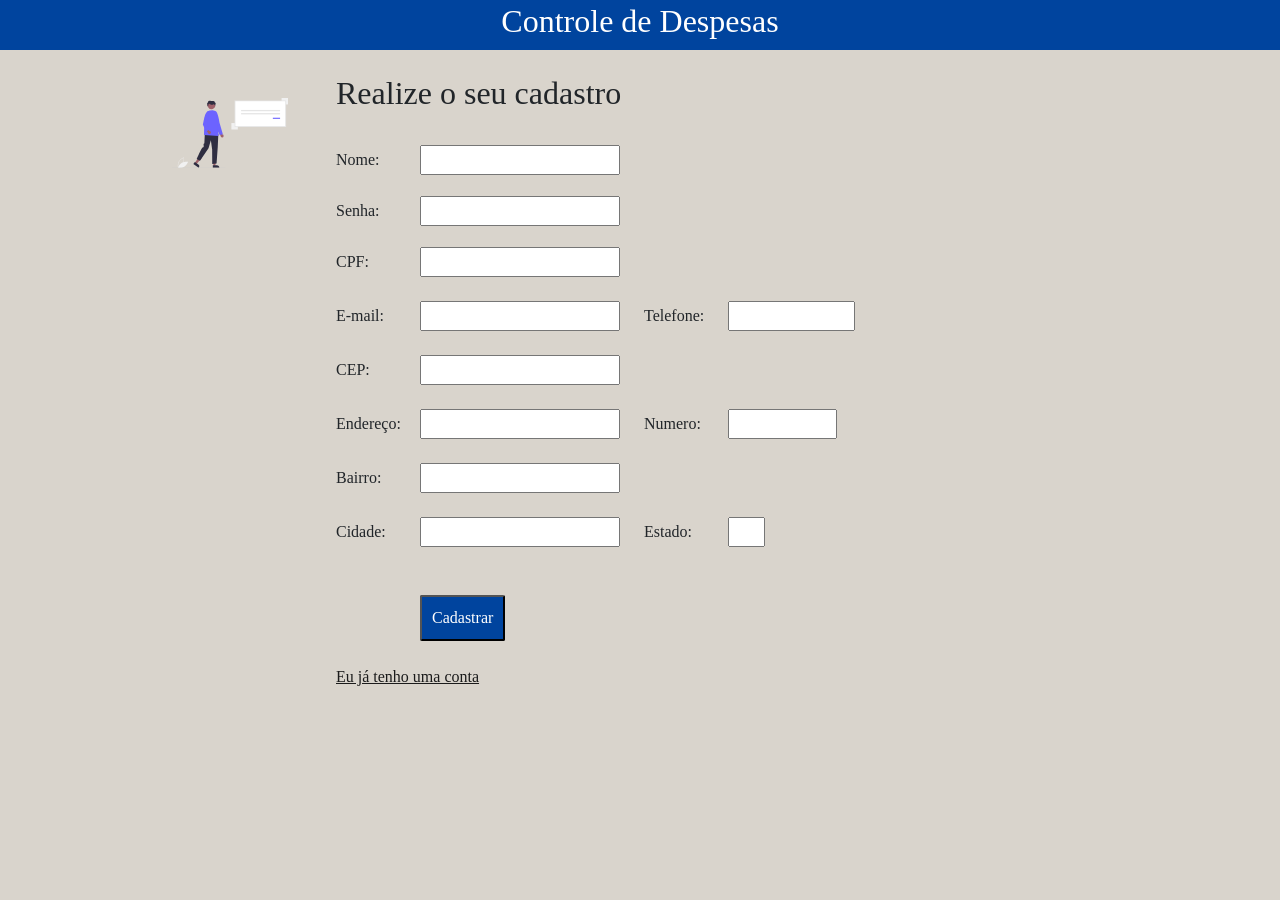
==== registrar.html @ 93d80ce5 "Add files via upload" ====
<!DOCTYPE html>
<html lang="en">
<head>
    <meta charset="UTF-8">
    <meta http-equiv="X-UA-Compatible" content="IE=edge">
    <meta name="viewport" content="width=device-width, initial-scale=1.0">
    <link href="https://cdn.jsdelivr.net/npm/bootstrap@5.0.1/dist/css/bootstrap.min.css" rel="stylesheet" integrity="sha384-+0n0xVW2eSR5OomGNYDnhzAbDsOXxcvSN1TPprVMTNDbiYZCxYbOOl7+AMvyTG2x" crossorigin="anonymous">
    <!-- JavaScript Bundle with Popper -->
    <script src="https://cdn.jsdelivr.net/npm/bootstrap@5.0.1/dist/js/bootstrap.bundle.min.js" integrity="sha384-gtEjrD/SeCtmISkJkNUaaKMoLD0//ElJ19smozuHV6z3Iehds+3Ulb9Bn9Plx0x4" crossorigin="anonymous" defer></script>
    <link rel="stylesheet" href="css/styles.css">
    <link rel="stylesheet" href="css/styles-registrar.css">
    <title>Registrar</title>
    <script src="js/scripts-registrar.js" defer></script>
</head>
<body>
    <!-- Cabeçalho de informações do sistema -->
    <header>
        <div class="title">
            <h2>Controle de Despesas</h2>
        </div>

    </header>
    <div class="container col-11 col-md-9" id="form-container">
        <div class="row gx-5">
             <div class="col-md-2">
                <div class="banner">
                    <br> <br>
                    <img src="img/sign_in.svg" alt="y">
                </div>
            </div>
            <div class="col-md-10">
                <br>
                <h2>Realize o seu cadastro</h2>
                <br>
                <form>
                    <div class="form mb-3">
                        <label for="nome" class="form-label">Nome:</label>
                        <input type="text" id="nome" required>
                    </div>
                    <div class="form mb-3">
                        <label for="senha" class="form-label">Senha:</label>
                        <input type="password"  id="senha" maxlength="30">
                    </div>
                    <div class="form mb-3">
                        <label for="cpf" class="form-label">CPF:</label>
                        <input type="cpf" class="form-label" id="cpf" name="cpf">
                    </div>

                    <div class="form mb-3">
                        <label for="email" class="form-label">E-mail:</label>
                        <input type="email" class="form-label" id="email" name="email">
                        <label for="telefone" id="tel-label" class="form-label">Telefone:</label>
                        <input type="text" id="telefone" size="12">
                    </div>
                </form>
                    <!-- Inicio do formulario -->
                 <form method="get" action=".">
                     <div class="form mb-3">
                        <label for="cep" class="form-label">CEP:</label>
                        <input type="cep"  class="form-label" id="cep" name="cep"
                               onblur="pesquisacep(this.value)">
                     </div>
                     <div class="form mb-3" >
                        <label for="rua" class="form-label">Endereço:</label>
                        <input name="rua" class="form-label" type="text" id="rua" >
                        <label for="numero" id="num-label" class="form-label">Numero:</label>
                        <input name="numero"  id="numero" size="10" class="form-label">
                     </div>
                     <div class="form mb-3">
                        <label for="bairro" class="form-label">Bairro:</label>
                         <input name="bairro" type="text" id="bairro"  class="form-label">
                     </div>
                     <div class="form mb-3">
                        <label for="cidade" class="form-label">Cidade:</label>
                        <input name="cidade" type="text" id="cidade"  class="form-label">
                        <label for="uf" id="estado-label" class="form-label">   Estado:</label>
                        <input name="uf" type="text" id="uf" size="2" class="form-label">
                     </div>
                </form>
                <br>
                <label></label>
                <button type="button" class="addBtn" onclick="cadastrar()">Cadastrar</button>
                <div class="col-12" id="link-container">
                    <br>
                    <a href="login.html" style="color: #1b1b1b" >Eu já tenho uma conta</a>
                </div>
            </div>
            <div class="col-md-4">

            </div>
        </div>
    </div>
</body>
</html>
---- css/styles.css ----
body,
ul,
li {
    font-family: tahoma;
    box-sizing: border-box;
    margin: 0;
    padding: 0;
    background-color: #D9D4CC;
}

header {
    background-color: #D9D4CC;
    text-align: center;
    position: relative;
    width: 100%;
}

.title {
    color: white;
    width: 100%;
    background-color: #8C4303;
    display: inline-block;
    padding: 2px 0px;
    position: sticky;
    top: 0px;
}

.banner {
    height: 300px;
    overflow: hidden;
}

.banner img {
    margin: 0px 0px 0px 0px;
    width: 100%;
}

.newItem {
    background-color: #D9D4CC;
    padding: 30px 40px;
    color: white;
    display: flex;
    justify-content: center;
}

.newItem:after {
    content: "";
    display: table;
    clear: both;
}

#newNome {
    margin: 0;
    border: 1px solid rgb(35, 32, 24);
    width: 20%;
    padding: 10px;
    font-size: 16px;
}

#newCategoria {
    margin: 0;
    border: 1px solid rgb(35, 32, 24);
    width: 12%;
    padding: 10px;
    font-size: 16px;
}

#newValor {
    margin: 0;
    border: 1px solid rgb(35, 32, 24);
    width: 08%;
    padding: 10px;
    font-size: 16px;
}

#newData {
    margin: 0;
    border: 1px solid rgb(35, 32, 24);
    width: 10%;
    padding: 10px;
    font-size: 16px;
}

#newComentario   {
    margin: 0;
    border: 1px solid rgb(35, 32, 24);
    width: 20%;
    padding: 10px;
    font-size: 16px;
}

.login {
    align-items: end;
    background-color: #8C4303;
    cursor: pointer;
    transition: 0.3s;
    border-radius: 2px;
    float: right;
    margin-right: 10px;
}

.login:hover #login-mostrar {
    display: block;
}
{
    background-color: #11AEBF;
}

#login-mostrar {
    display: none;
}

.addBtn {
    padding: 9px 10px;
    background-color: #8C4303;
    color: white;
    text-align: center;
    font-size: 16px;
    cursor: pointer;
    transition: 0.3s;
    border-radius: 2px;
}

.addBtn:hover {
    background-color: #11AEBF;
    color: white;
    }


.hide {
    visibility: hidden;
}

.items {
    margin: 0;
    padding: 0;
    display: flex;
    justify-content: center;
}

.close {
    cursor: pointer;
}

.close:hover {
    color: #f44336;
    font-weight: bolder;
}

.altera {
    cursor: pointer;
}

.altera:hover {
    color: #3A7734;
    font-weight: bolder;
}


table,
th,
td {
    border: 1px solid black;
    border-collapse: collapse;
    position: relative;
    padding: 12px 8px 12px 10px;
    font-size: 18px;
    transition: 0.2s;
    text-align: center;

}

table{
    background-color: white;
    width: 50%;
}



tr:nth-child(odd){
    background-color: #eee;
}

th:nth-child(1){
    width: 80%;
}

tr:hover {
    background: rgb(200, 199, 199);
}
---- css/styles-registrar.css ----
label {
    width: 80px;
}

.banner {
    height: 200px;
    overflow: hidden;
}

.title {
    background-color: #00449e;
}

.addBtn {
    background-color: #00449e;
}

#tel-label,
#num-label,
#estado-label {
    margin-left: 20px;
}
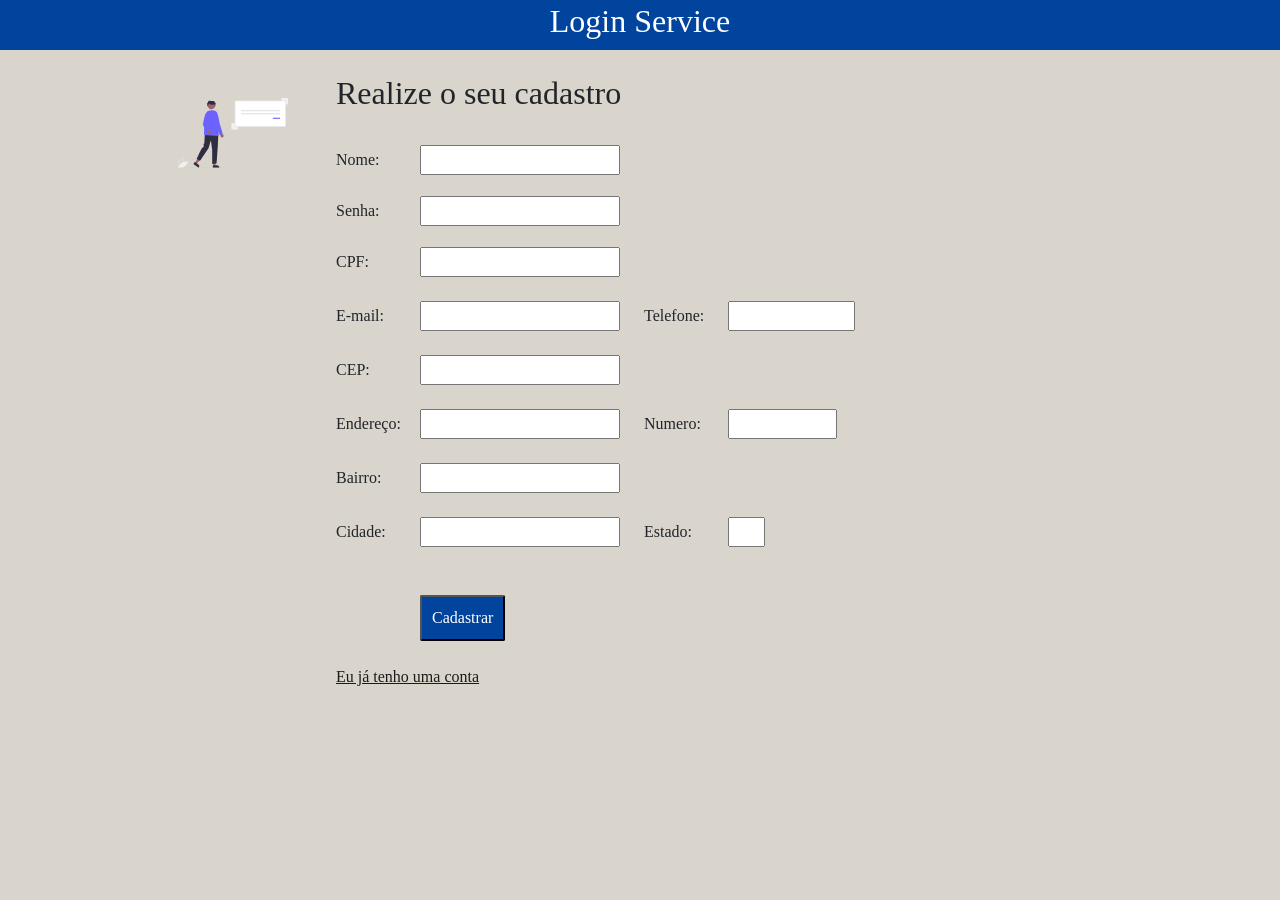
==== commit 1053f719: "Update registrar.html" ====
--- a/registrar.html
+++ b/registrar.html
@@ -16,7 +16,7 @@
     <!-- Cabeçalho de informações do sistema -->
     <header>
         <div class="title">
-            <h2>Controle de Despesas</h2>
+            <h2>Login Service</h2>
         </div>
 
     </header>
@@ -91,4 +91,4 @@
         </div>
     </div>
 </body>
-</html>+</html>
